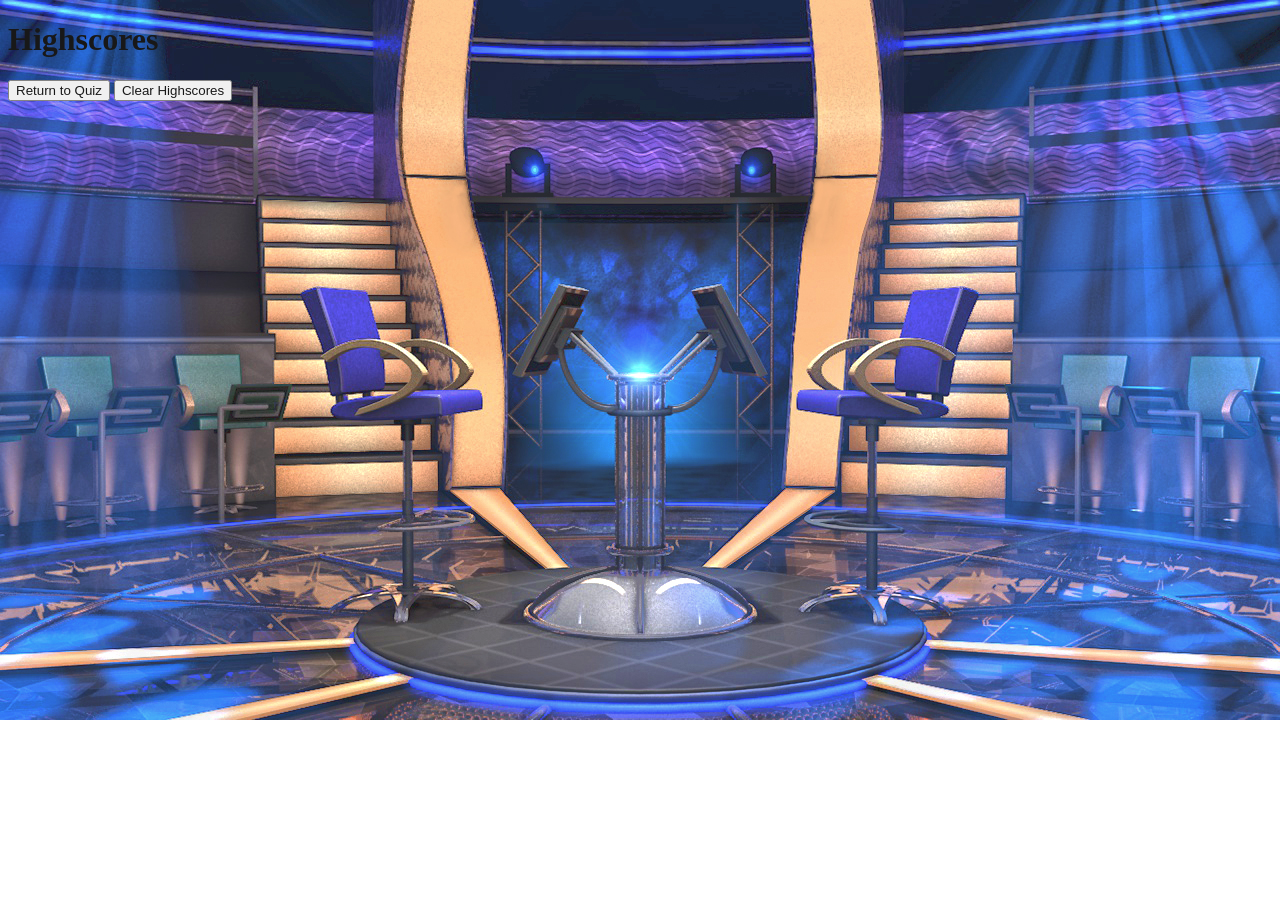
==== highscores.html @ 47281192 "Added functions for printing and clearing highscores" ====
<!DOCTYPE html>
<html lang="en">
<head>
    <meta charset="UTF-8">
    <meta http-equiv="X-UA-Compatible" content="IE=edge">
    <meta name="viewport" content="width=device-width, initial-scale=1.0">
    <link rel="stylesheet" type="text/css" href="./styles.css" />
    <title>Highscores</title>
</head>
<body>
    <div>
        <h1>Highscores</h1>
        <ol id="highscores">

        </ol>
        <a href="quiz.html"><button>Return to Quiz</button></a>
        <button id="clear">Clear Highscores</button>
    </div>
    <script src="./scores.js"></script>

</body>
</html>
---- styles.css ----
html{
    background-image: url("./studio.jpg");
    background-repeat: no-repeat;
    background-size:cover;
    opacity: .9;
}
header{
    display: flex;
    justify-content: space-between;
    color: white;
}
.highscore a:hover, :visited, :active, :link{
    text-decoration: none;
    color: white;
}
.timer {
    display:flex;
    flex-direction: row;
    justify-content: flex-end;
    height: 240px;
    padding: 10px;
    text-align: center;
  }
#main {
    color:white;
    display: flex;
    flex-direction: column;
    justify-content: center;
    border-radius: 1000px;
    
}
.welcome {
    background-color: black;
    display: flex;
    flex-wrap: wrap;
    flex-direction: column;
    justify-content: center;
    align-items: center;
}
.welcome button {
    margin-bottom: 1%;
}
.welcome h3 {
    max-width:800px;
}
.start {
    margin-bottom: 1%;
}
.hide {
    display:none;
}
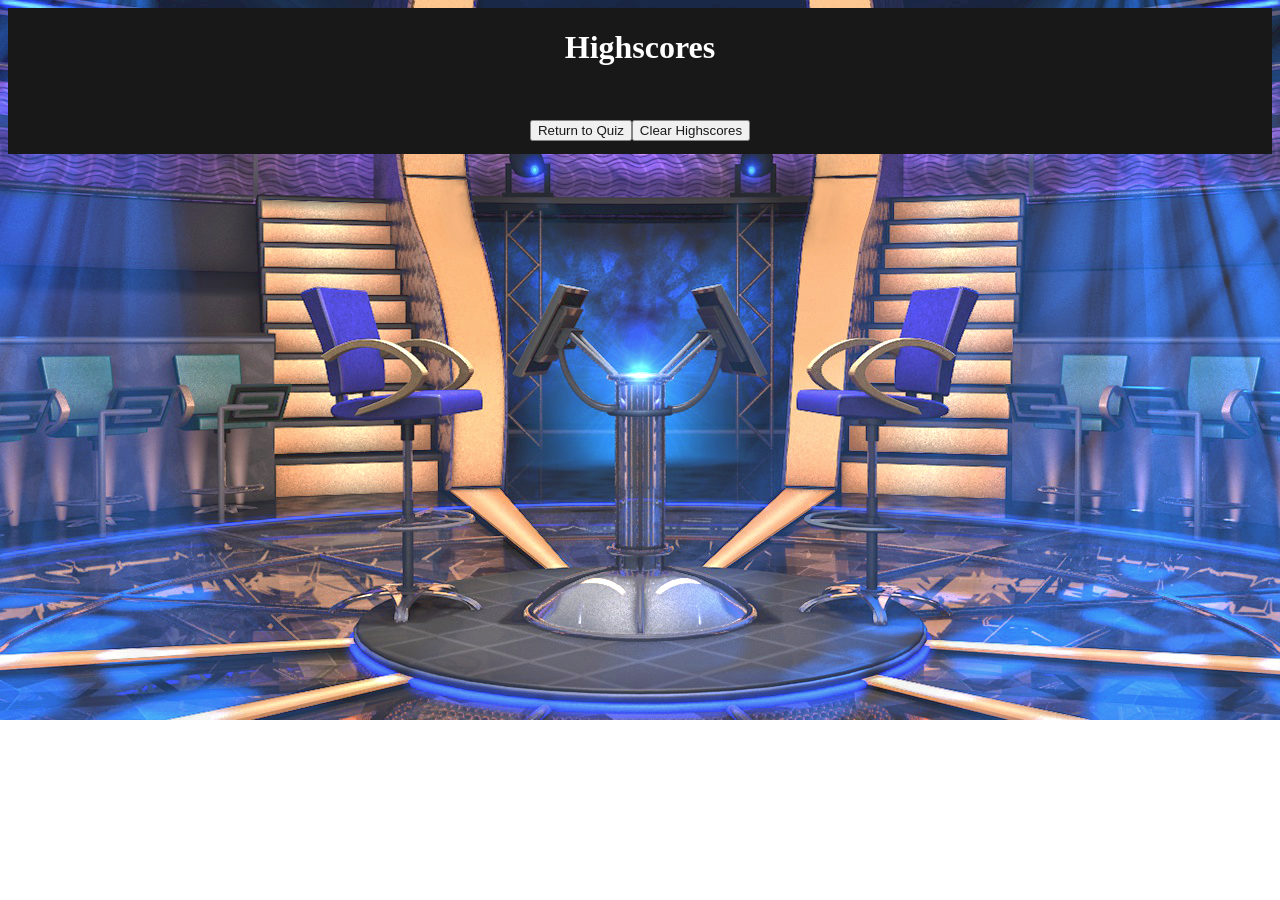
==== commit a8efa217: "Added media query for mobile design" ====
--- a/highscores.html
+++ b/highscores.html
@@ -8,15 +8,19 @@
     <title>Highscores</title>
 </head>
 <body>
-    <div>
+    <div class="highscores">
+        <div class="highscoreStyle">
         <h1>Highscores</h1>
         <ol id="highscores">
 
         </ol>
+        <div id="sidebyside">
         <a href="quiz.html"><button>Return to Quiz</button></a>
         <button id="clear">Clear Highscores</button>
+        </div>
     </div>
     <script src="./scores.js"></script>
+    </div>
 
 </body>
 </html>
--- a/styles.css
+++ b/styles.css
@@ -36,6 +36,8 @@
     flex-direction: column;
     justify-content: center;
     align-items: center;
+    padding: 1%;
+    text-align: center;
 }
 .welcome button {
     margin-bottom: 1%;
@@ -48,4 +50,45 @@
 }
 .hide {
     display:none;
+}
+.choices {
+    background-color:black; 
+    color:white; 
+    display: flex; 
+    flex-direction: row;
+    justify-content:center;
+}
+.end-style {
+    display:flex;
+    flex-direction: column;
+    justify-content: center;
+    align-items: center;
+    color: white;
+    background-color: black;
+    border-width: 2px;
+    text-align: center;
+}
+.highscoreStyle {
+    display:flex;
+    flex-direction: column;
+    justify-content: center;
+    align-items: center;
+    background-color: black;
+    color:white;
+}
+.highscoreStyle #sidebyside {
+    display:flex;
+    flex-direction: row;
+    margin-bottom: 1%
+}
+p {
+    margin: 1%;
+    padding: 0;
+}
+
+@media screen and (max-width:1032px){
+    html{
+        background-image: none;
+        background-color: burlywood;
+    }
 }
